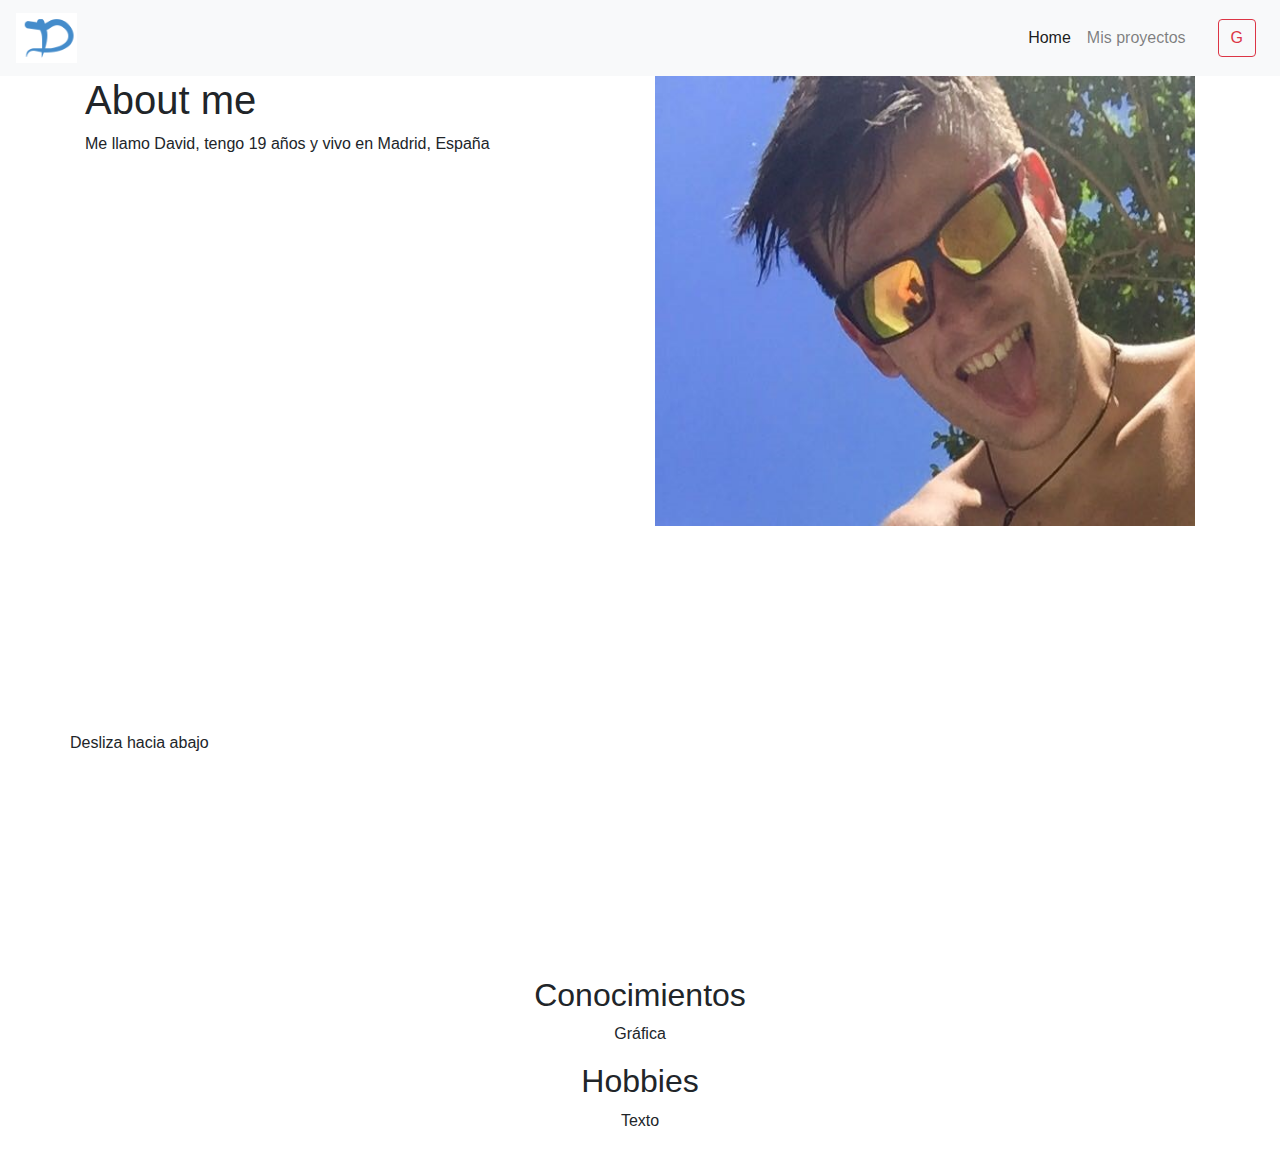
==== index.html @ 9409df94 "Initial commit" ====
<!DOCTYPE html>
<html lang="es">
<head>
    <meta charset="utf-8">
    <meta http-equiv="X-UA-Compatible" content="IE=edge">
    <meta name="viewport" content="width=device-width, initial-scale=1">
    <!-- Los 3 metatags de arriba deben ir al principio del head -->
    <title>About me</title>
    <!-- Incluye el css de Bootstrap -->
    <link href="css/bootstrap.min.css" rel="stylesheet">
    <!-- Incluye nuestro propio CSS -->
    <link href="css/styles.css" rel="stylesheet">
    <link href="css/estilos.css" rel="stylesheet">
    <!-- Este código es necesario si queremos dar soporte a IE8 -->
    <!-- WARNING: Respond.js doesn't work if you view the page via file:// -->
    <!--[if lt IE 9]>
    <script src="https://oss.maxcdn.com/html5shiv/3.7.2/html5shiv.min.js"></script>
    <script src="https://oss.maxcdn.com/respond/1.4.2/respond.min.js"></script>
    <![endif]-->
</head>
<body>
<nav class="navbar navbar-expand-lg sticky-top navbar-light bg-light">
    <a class="navbar-brand" href="#">
        <img src="img/icon.png" alt="">
    </a>    <button class="navbar-toggler" type="button" data-toggle="collapse" data-target="#navbarSupportedContent" aria-controls="navbarSupportedContent" aria-expanded="false" aria-label="Toggle navigation">
        <span class="navbar-toggler-icon"></span>
    </button>

    <div class="collapse navbar-collapse" id="navbarSupportedContent">
        <div class="navbar-nav ml-auto text-center align-items-center">
                <a class="nav item nav-link active" href="#">Home <span class="sr-only">(current)</span></a>
                <a class="nav item nav-link mr-lg-4" href="#">Mis proyectos</a>
                <a href="#" class="btn btn-outline-danger mt-2 mt-lg-0 mr-lg-2 w-10">G</a>

        </div>
    </div>
</nav>
<div class="container text-center">
    <div class=" main row">
        <div class="text-left col-12 col-md-4 col-lg-6">
            <h1 class="">About me</h1>
            <p>Me llamo David, tengo 19 años y vivo en Madrid, España</p>
        </div>
        <img class="h-50 img-fluid  col-12 col-md-8 col-lg-6"src="img/main.jpg" alt="">
        <p class="d-none d-md-inline-flex">Desliza hacia abajo</p>
    </div>
    <h2>Conocimientos</h2>
    <p>Gráfica</p>
    <h2>Hobbies</h2>
    <p>Texto</p>
<div>

</div>
</div>
<script src="https://ajax.googleapis.com/ajax/libs/jquery/1.11.3/jquery.min.js"></script>
<script src="js/bootstrap.min.js"></script>
</body>
</html>
---- css/estilos.css ----
.main{
    height: 100vh;
}
img{
    height: 50px;
}
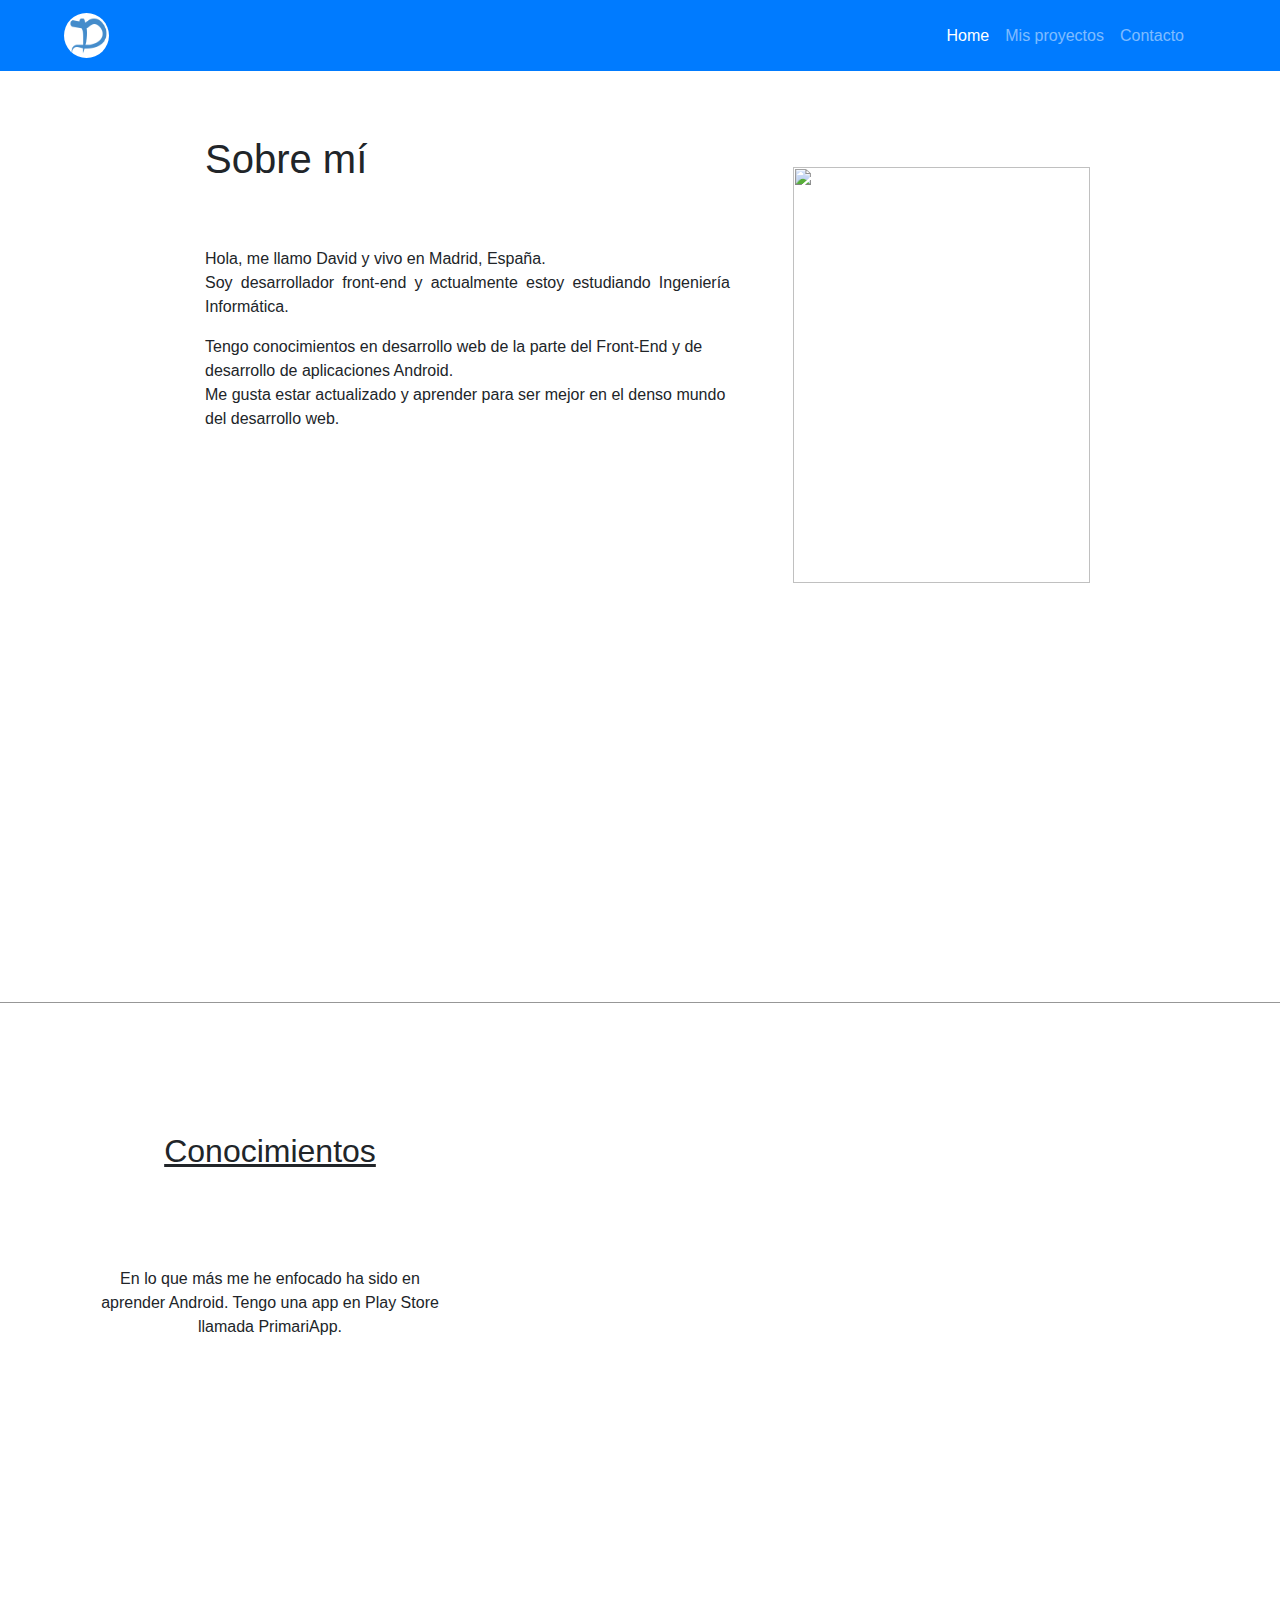
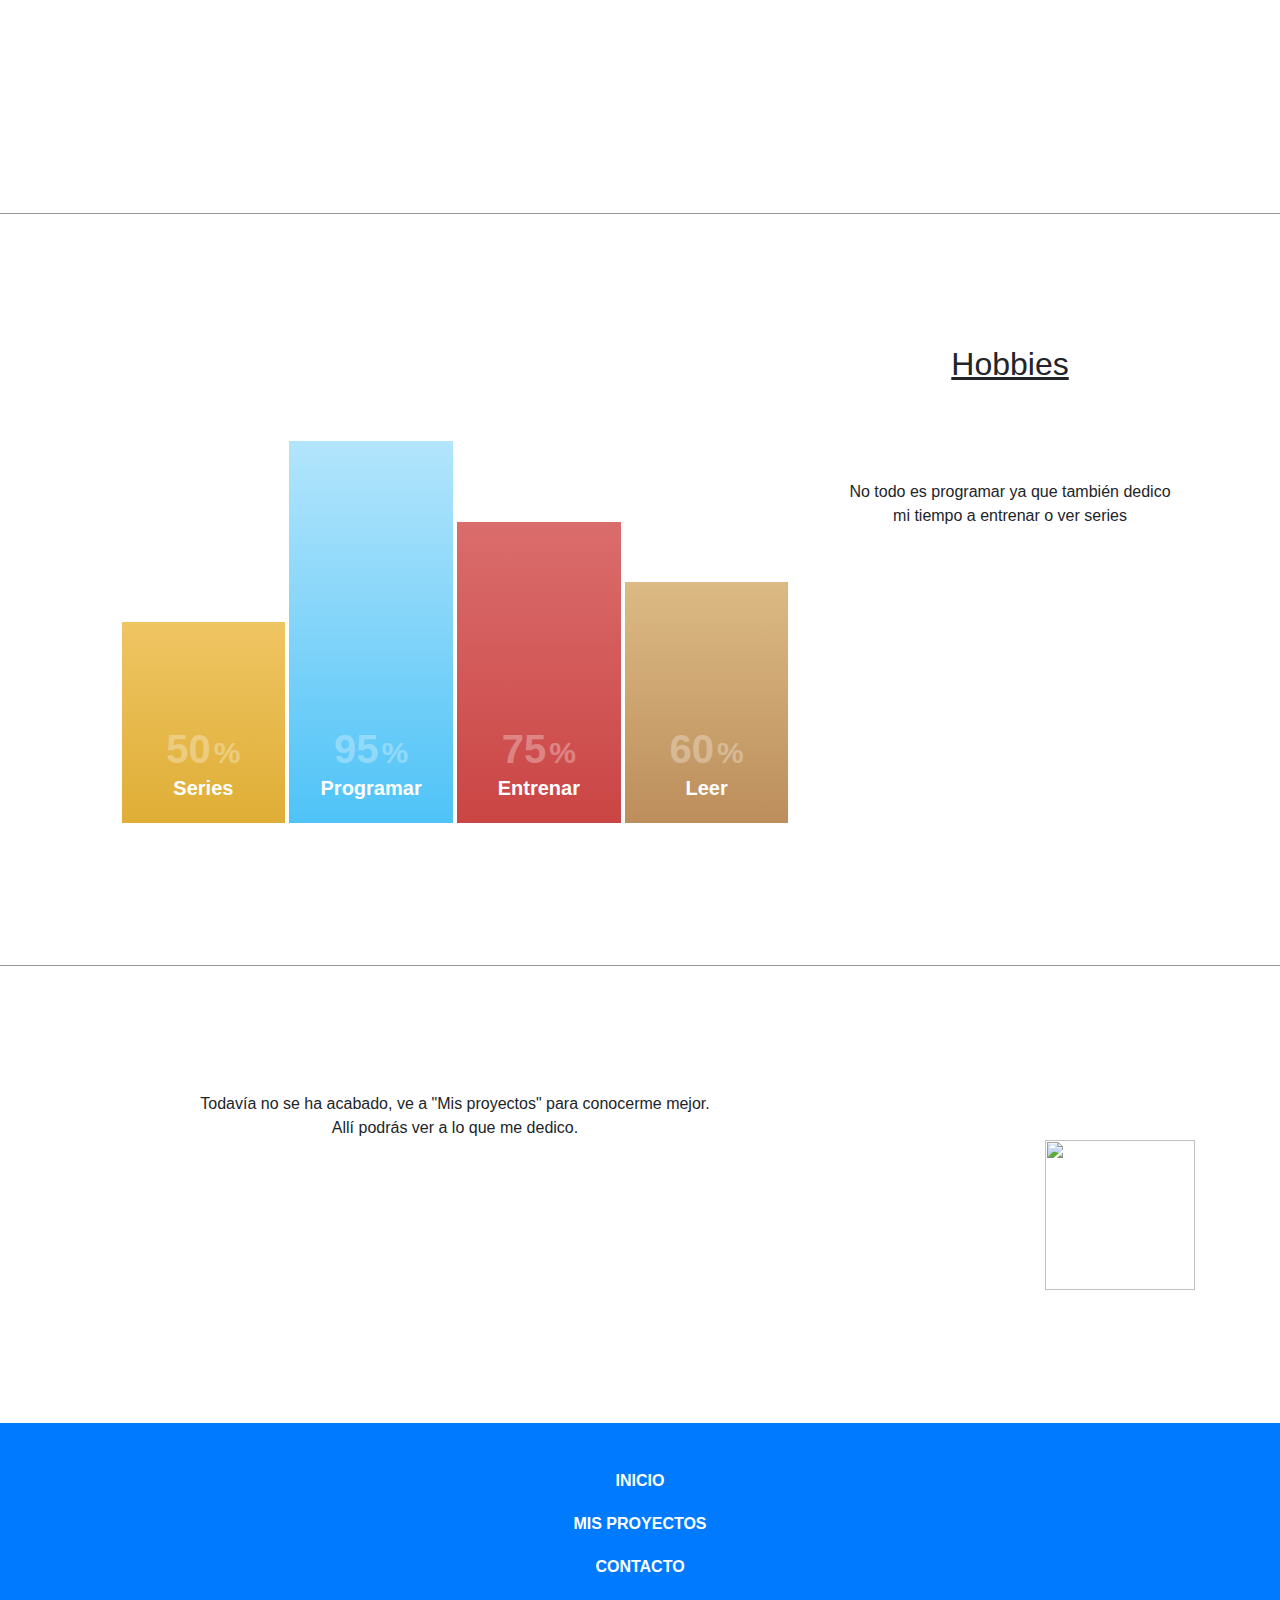
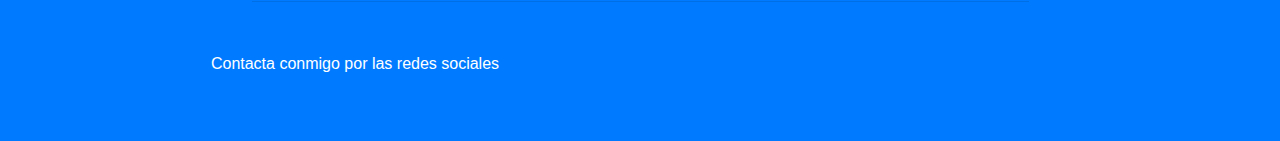
==== commit 0ef4e85a: "-Tooltip en imagenes de Mis Proyectos" ====
--- a/index.html
+++ b/index.html
@@ -4,55 +4,166 @@
     <meta charset="utf-8">
     <meta http-equiv="X-UA-Compatible" content="IE=edge">
     <meta name="viewport" content="width=device-width, initial-scale=1">
-    <!-- Los 3 metatags de arriba deben ir al principio del head -->
-    <title>About me</title>
-    <!-- Incluye el css de Bootstrap -->
+    <title>Sobre David</title>
     <link href="css/bootstrap.min.css" rel="stylesheet">
-    <!-- Incluye nuestro propio CSS -->
     <link href="css/styles.css" rel="stylesheet">
     <link href="css/estilos.css" rel="stylesheet">
-    <!-- Este código es necesario si queremos dar soporte a IE8 -->
-    <!-- WARNING: Respond.js doesn't work if you view the page via file:// -->
-    <!--[if lt IE 9]>
+    <link rel="icon" type="image/png" href="img/icon.png" />
+    <link rel="stylesheet" href="aos/aos.css" type="text/css">
+    <link rel="stylesheet" href="https://use.fontawesome.com/releases/v5.0.13/css/all.css" integrity="sha384-DNOHZ68U8hZfKXOrtjWvjxusGo9WQnrNx2sqG0tfsghAvtVlRW3tvkXWZh58N9jp" crossorigin="anonymous">
     <script src="https://oss.maxcdn.com/html5shiv/3.7.2/html5shiv.min.js"></script>
     <script src="https://oss.maxcdn.com/respond/1.4.2/respond.min.js"></script>
-    <![endif]-->
+    <link rel="stylesheet" href="https://stackpath.bootstrapcdn.com/bootstrap/4.1.1/css/bootstrap.min.css" integrity="sha384-WskhaSGFgHYWDcbwN70/dfYBj47jz9qbsMId/iRN3ewGhXQFZCSftd1LZCfmhktB" crossorigin="anonymous">
+    <script type="text/javascript" src="https://www.gstatic.com/charts/loader.js"></script>
+    <script type="text/javascript" src="js/index.js"></script>
+
 </head>
 <body>
-<nav class="navbar navbar-expand-lg sticky-top navbar-light bg-light">
-    <a class="navbar-brand" href="#">
-        <img src="img/icon.png" alt="">
+<nav data-aos="slide-down" data-aos-duration="800" class="navbar navbar-expand-lg sticky-top navbar-dark bg-primary ">
+    <a class="navbar-brand" href="index.html">
+        <img class="rounded-circle ml-sm-3 ml-md-4 ml-lg-5 img_icono"src="img/icon.png" alt="">
     </a>    <button class="navbar-toggler" type="button" data-toggle="collapse" data-target="#navbarSupportedContent" aria-controls="navbarSupportedContent" aria-expanded="false" aria-label="Toggle navigation">
         <span class="navbar-toggler-icon"></span>
     </button>
 
-    <div class="collapse navbar-collapse" id="navbarSupportedContent">
+    <div class="collapse navbar-collapse mr-5" id="navbarSupportedContent">
         <div class="navbar-nav ml-auto text-center align-items-center">
-                <a class="nav item nav-link active" href="#">Home <span class="sr-only">(current)</span></a>
-                <a class="nav item nav-link mr-lg-4" href="#">Mis proyectos</a>
-                <a href="#" class="btn btn-outline-danger mt-2 mt-lg-0 mr-lg-2 w-10">G</a>
+                <a class="nav item nav-link active" href="index.html">Home <span class="sr-only">(current)</span></a>
+                <a class="nav item nav-link" href="misProyectos.html">Mis proyectos</a>
+                <a class="nav item nav-link mr-lg-4" href="Contacto/contacto.html">Contacto</a>
 
         </div>
     </div>
 </nav>
-<div class="container text-center">
-    <div class=" main row">
-        <div class="text-left col-12 col-md-4 col-lg-6">
-            <h1 class="">About me</h1>
-            <p>Me llamo David, tengo 19 años y vivo en Madrid, España</p>
+<div class="text-center d-flex flex-column justify-content-center align-items-center">
+    <div class="container main row mt-2 mt-md-3 mt-lg-5 d-flex justify-content-center align-items-stretch">
+        <div data-aos="fade-right" data-aos-duration="1500" class="text-left col-12 col-md-5 col-lg-6">
+            <h1 class="mt-3 mb-md-5 pb-3">Sobre mí</h1>
+            <p class="text-justify">Hola, me llamo David y vivo en Madrid, España.<br>
+            Soy desarrollador front-end y actualmente estoy estudiando Ingeniería Informática.</p>
+            <p class="d-none d-md-block">Tengo conocimientos en desarrollo web de la parte del Front-End y de desarrollo de aplicaciones Android.
+                <br>Me gusta estar actualizado y aprender para ser mejor en el denso mundo del desarrollo web.</p>
+
         </div>
-        <img class="h-50 img-fluid  col-12 col-md-8 col-lg-6"src="img/main.jpg" alt="">
-        <p class="d-none d-md-inline-flex">Desliza hacia abajo</p>
+        <img height="416" width="297" data-aos="zoom-in-left" data-aos-duration="1500" class=" mb-5 mt-5 ml-md-5 "  data-toggle="tooltip" data-placement="left" title="Este soy yo" src="img/main.jpeg" alt="">
+        <p data-aos="fade-left" data-aos-duration="1500" class="d-md-none">Tengo conocimientos en desarrollo web de la parte del Front-End y de desarrollo de aplicaciones Android.
+            <br>Me gusta estar actualizado y aprender para ser mejor en el denso mundo del desarrollo web.</p>
+
     </div>
-    <h2>Conocimientos</h2>
-    <p>Gráfica</p>
-    <h2>Hobbies</h2>
-    <p>Texto</p>
-<div>
 
+
+
+
+    <div class="main row d-flex w-100 justify-content-center align-items-center" >
+        <hr class="w-100" style="background: darkgray; padding: 0 15%;">
+        <div class="container row ">
+            <div class=" col-lg-4">
+                <h2 data-aos="zoom-in-up" data-aos-duration="1500"><u>Conocimientos</u></h2>
+                <p data-aos="zoom-in-up" data-aos-duration="1500" class="d-none d-lg-block mt-lg-5 pt-lg-5">En lo que más me he enfocado ha sido en aprender Android. Tengo una app en Play Store llamada PrimariApp.</p>
+            </div>
+            <div data-aos="zoom-in" data-aos-duration="1500" id="grafico" class=" col-lg-8 grafico d-flex justify-content-center" style="width: 100%;"></div>
+        </div>
+    </div>
+
+    <div id="bar-chart" class="main w-100 row d-flex w-100 justify-content-center align-items-center" >
+        <hr class="w-100" style="background: darkgray; padding: 0 15%;">
+        <div class="container row ">
+            <div class="col-12 col-lg-4 order-lg-2">
+                <h2 data-aos="zoom-in-up" data-aos-duration="1500"><u>Hobbies</u></h2>
+                <p data-aos="zoom-in-up" data-aos-duration="1500" class="d-none d-lg-block mt-lg-5 pt-lg-5">No todo es programar ya que también dedico mi tiempo a entrenar o ver series</p>
+
+            </div>
+            <div data-aos="fade-up" data-aos-duration="1500" class="col-12 col-lg-8">
+            <ul class="bar-chart mt-5 pt-5 mb-5">
+                <li  id="yellow" class="yellow p-50">
+                    <div class="percent">50<span>%</span></div>
+                    <div class="skill">Series</div>
+                </li>
+                <li id="pink" class="blue p-95">
+                    <div class="percent">95<span>%</span></div>
+                    <div class="skill">Programar</div>
+                </li>
+                <li id="gold" class="red p-75">
+                    <div class="percent">75<span>%</span></div>
+                    <div class="skill">Entrenar</div>
+                </li>
+                <li id="brown" class="brown p-60">
+                    <div class="percent">60<span>%</span></div>
+                    <div class="skill">Leer</div>
+            </ul>
+            </div>
+        </div>
+    </div>
+    <div class="row w-100" style="min-height: 50vh">
+        <hr class="w-100" style="background: darkgray; padding: 0 15%;">
+        <div class="container">
+            <p data-aos="fade-up" data-aos-duration="1500" class="col-sm-12 col-md-8 mt-md-auto mb-md-auto">
+                Todavía no se ha acabado, ve a "Mis proyectos" para conocerme mejor.<br>
+                Allí podrás ver a lo que me dedico.
+            </p>
+            <a href="misProyectos.html"  class="mt-3 mt-md-auto mb-md-auto iconoPrimariApp float-md-right"><img data-aos="fade-up" data-aos-duration="1500" class="img-fluid  img-main iconoPrimariApp"  data-toggle="tooltip" data-placement="right" title="Pulsa para ir a Mis Proyectos" src="img/icono_primariApp.png" alt=""></a>
+        </div>
+    </div>
 </div>
-</div>
-<script src="https://ajax.googleapis.com/ajax/libs/jquery/1.11.3/jquery.min.js"></script>
-<script src="js/bootstrap.min.js"></script>
+
+
+
+<footer class="font-small mt-4 bg-primary">
+    <div class="container">
+        <div class="row text-center d-flex justify-content-center pt-4 pt-lg-5">
+
+            <div class="col-12 mb-3">
+                <h6 class="text-uppercase  font-weight-bold">
+                    <a class="text-white" href="index.html">Inicio</a>
+                </h6>
+            </div>
+            <div class="col-12 mb-3">
+                <h6 class="text-uppercase font-weight-bold">
+                    <a class="text-white" href="misProyectos.html">Mis proyectos</a>
+                </h6>
+            </div>
+            <div class="col-12 mb-3">
+                <h6 class="text-uppercase font-weight-bold">
+                    <a class="text-white" href="Contacto/contacto.html">Contacto</a>
+                </h6>
+            </div>
+
+
+        </div>
+        <hr class="rgba-white" style="margin: 0 15%;">
+
+        <div class="pb-3 pb-md-4 pb-lg-5 row d-flex text-center justify-content-center ">
+
+            <div class="col-6 mt-5">
+                <p class="text-white " style="line-height: 1.7rem">Contacta conmigo por las redes sociales</p>
+            </div>
+            <div class="col-6 mt-5">
+                <div class="d-flex justify-content-center">
+                    <a class="gplus-ic ">
+                        <i class="fab fa-google-plus fa-lg white-text m-2 mr-md-4 fa-2x" style="color:white">  </i>
+                    </a>
+                    <a class="li-ic ">
+                        <i class="fab fa-linkedin fa-lg white-text m-2 mr-md-4 fa-2x" style="color:white"> </i>
+                    </a>
+                    <a class="ins-ic ">
+                        <i class="fab fa-instagram fa-lg white-text m-2 mr-md-4 fa-2x" style="color:white"> </i>
+                    </a>
+                </div>
+            </div>
+        </div>
+    </div>
+</footer>
+<script src="https://code.jquery.com/jquery-3.3.1.slim.min.js" integrity="sha384-q8i/X+965DzO0rT7abK41JStQIAqVgRVzpbzo5smXKp4YfRvH+8abtTE1Pi6jizo" crossorigin="anonymous"></script>
+<script src="https://cdnjs.cloudflare.com/ajax/libs/popper.js/1.14.3/umd/popper.min.js" integrity="sha384-ZMP7rVo3mIykV+2+9J3UJ46jBk0WLaUAdn689aCwoqbBJiSnjAK/l8WvCWPIPm49" crossorigin="anonymous"></script>
+<script src="https://stackpath.bootstrapcdn.com/bootstrap/4.1.1/js/bootstrap.min.js" integrity="sha384-smHYKdLADwkXOn1EmN1qk/HfnUcbVRZyYmZ4qpPea6sjB/pTJ0euyQp0Mk8ck+5T" crossorigin="anonymous"></script>
+<script>
+    $(function () {
+        $('[data-toggle="tooltip"]').tooltip()
+    })
+</script>
+<script src="aos/aos.js"></script>
+<script type="text/javascript">
+    AOS.init();
+</script>
 </body>
-</html>+</html>
--- a/css/estilos.css
+++ b/css/estilos.css
@@ -1,6 +1,365 @@
 .main{
-    height: 100vh;
-}
-img{
-    height: 50px;
-}+    min-height: 90vh;
+}
+.img_icono{
+    height: 45px;
+    width: 45px;
+
+}
+.img-main{
+    height: 416px;
+    width: 297px;
+}
+
+.tooltip {
+    position: relative;
+    display: inline-block;
+}
+
+.tooltip .tooltiptext {
+    visibility: hidden;
+    width: 140px;
+    background-color: #555;
+    color: #fff;
+    text-align: center;
+    border-radius: 6px;
+    padding: 5px;
+    position: absolute;
+    z-index: 1;
+    bottom: 150%;
+    left: 50%;
+    margin-left: -75px;
+    opacity: 0;
+    transition: opacity 0.3s;
+}
+
+.tooltip .tooltiptext::after {
+    content: "";
+    position: absolute;
+    top: 100%;
+    left: 50%;
+    margin-left: -5px;
+    border-width: 5px;
+    border-style: solid;
+    border-color: #555 transparent transparent transparent;
+}
+
+.tooltip:hover .tooltiptext {
+    visibility: visible;
+    opacity: 1;
+}
+
+#grafico{
+    height: 550px;
+    width: 550px;
+}
+.bar-chart li {
+    display: inline-block;
+    height: 100%;
+    text-align: center;
+    color: #FFF;
+    position: relative;
+    vertical-align: bottom;
+
+}
+.iconoPrimariApp{
+    width: 150px;
+    height: 150px;
+}
+.iconoCambridge{
+    height: 150px;
+    width: 119px;
+}
+
+
+.element {
+    height: 250px;
+    width: 250px;
+    margin: 0 auto;
+    animation-name: stretch;
+    animation-duration: 1.5s;
+    animation-timing-function: ease-out;
+    animation-direction: alternate;
+    animation-iteration-count: 1;
+    animation-fill-mode: none;
+    animation-play-state: running;
+}
+
+@keyframes stretch {
+    0% {
+        transform: scale(.3);
+        background-color: red;
+        border-radius: 100%;
+    }
+    50% {
+        background-color: orange;
+    }
+    100% {
+        transform: scale(1.5);
+        background-color: yellow;
+    }
+}
+
+@keyframes example {
+    0%   {background-color:red; left:0px; top:0px;}
+    25%  {background-color:yellow; left:200px; top:0px;}
+    50%  {background-color:blue; left:200px; top:200px;}
+    75%  {background-color:green; left:0px; top:200px;}
+    100% {background-color:red; left:0px; top:0px;}
+}
+
+/* The element to apply the animation to */
+#prueba {
+    width: 100px;
+    height: 100px;
+    position: relative;
+    background-color: red;
+    animation-name: example;
+    animation-duration: 4s;
+}
+
+
+
+
+@media ( min-width: 960px ) {
+
+    .percent {
+        font-size: 40px;
+    }
+    .percent span {
+        font-size: 30px;
+    }
+    .skill{
+        font-size: 20px;
+    }
+
+    .bar-chart li {
+        font-weight: bold;
+        width: 23%;
+
+    }
+    .bar-chart{
+        height: 450px;
+    }
+}
+
+@media ( max-width: 960px ) {
+
+    .percent {
+        font-size: 40px;
+    }
+    .percent span {
+        font-size: 30px;
+    }
+    .skill{
+        font-size: 18px;
+    }
+
+    .bar-chart li {
+        font-weight: bold;
+        width: 23%;
+        margin-right: 1%;
+    }
+    .bar-chart{
+        height: 350px;
+    }
+}
+
+
+@media ( max-width: 768px ) {
+
+    .percent {
+        font-size: 34px;
+    }
+    .percent span {
+        font-size: 28px;
+    }
+    .skill{
+        font-size: 16px;
+    }
+
+    .bar-chart li {
+        font-weight: normal;
+        width: 23%;
+    }
+    .bar-chart{
+        height: 350px;
+    }
+    .iconoPrimariApp{
+        width: 100px;
+        height: 100px;
+    }
+    .iconoCambridge{
+        height: 100px;
+        width: 79px;
+    }
+}
+
+@media ( max-width: 514px ) {
+
+    .percent {
+        font-size: 26px;
+    }
+    .percent span {
+        font-size: 16px;
+    }
+    .skill{
+        font-size: 18px;
+    }
+    .bar-chart li {
+        font-weight: normal;
+        width: 22%;
+    }
+    .bar-chart{
+        height: 300px;
+    }
+
+}
+
+@media ( max-width: 480px ) {
+    #grafico{
+        height: 320px;
+        width: 320px;
+    }
+    .percent {
+        font-size: 24px;
+    }
+    .percent span {
+        font-size: 15px;
+    }
+    .skill{
+        font-size: 16px;
+    }
+    .bar-chart li {
+        font-weight: normal;
+        width: 22%;
+    }
+    .bar-chart{
+        height: 280px;
+    }
+
+}
+
+@media ( max-width: 420px ) {
+
+    .percent {
+        font-size: 24px;
+    }
+    .percent span {
+        font-size: 15px;
+    }
+    .skill{
+        font-size: 12px;
+    }
+    .bar-chart li {
+        font-weight: normal;
+        width: 22%;
+    }
+    .bar-chart{
+        height: 280px;
+    }
+}
+
+
+
+
+@media ( max-width: 320px ) {
+    #grafico{
+        height: 300px;
+        width: 300px;
+    }
+    .percent {
+        font-size: 20px;
+    }
+    .percent span {
+        font-size: 13px;
+    }
+    .skill{
+        font-size: 10px;
+    }
+    .bar-chart li {
+        font-weight: normal;
+        width: 22%;
+    }
+    .bar-chart{
+        height: 200px;
+    }
+}
+
+
+
+
+.bar-chart {
+    list-style: none;
+    position: relative;
+    padding: 0;
+    margin: 0px;
+    /* Y Axis */
+}
+
+.bar-chart li:nth-child(6n) {
+    margin-right: 0;
+}
+.bar-chart .percent {
+    opacity: 0.3;
+    position: absolute;
+    bottom: 50px;
+    width: 100%;
+    line-height: 1em;
+}
+.bar-chart .percent span {
+    padding-left: 3px;
+}
+.bar-chart .skill {
+    position: absolute;
+    bottom: 20px;
+    width: 100%;
+}
+.bar-chart .p-50 {
+    height: 50%;
+}
+.bar-chart .p-60 {
+    height: 60%;
+}
+
+.bar-chart .p-75 {
+    height: 75%;
+}
+
+.bar-chart .p-95 {
+    height: 95%;
+}
+
+.bar-chart .blue {
+    border-color: #4FC3F7;
+    background-color: #B3E5FC;
+    background-image: -webkit-gradient(linear, left bottom, left top, color-stop(0, #4FC3F7), color-stop(1, #B3E5FC));
+    background-image: -ms-linear-gradient(bottom, #4FC3F7, #B3E5FC);
+    /*background-image: -webkit-linear-gradient(bottom, @start, @stop);*/
+    background-image: -o-linear-gradient(bottom, #4FC3F7, #B3E5FC);
+}
+.bar-chart .yellow {
+    border-color: #e7af30;
+    background-color: #efc563;
+    background-image: -webkit-gradient(linear, left bottom, left top, color-stop(0, #dfae36), color-stop(1, #efc563));
+    background-image: -ms-linear-gradient(bottom, #dfae36, #efc563);
+    /*background-image: -webkit-linear-gradient(bottom, @start, @stop);*/
+    background-image: -o-linear-gradient(bottom, #dfae36, #efc563);
+}
+.bar-chart .brown {
+    border-color: #dcb386;
+    background-color: #dcba83;
+    background-image: -webkit-gradient(linear, left bottom, left top, color-stop(0, #bc8e5b), color-stop(1, #dcba83));
+    background-image: -ms-linear-gradient(bottom, #bc8e5b, #dcba83);
+    /*background-image: -webkit-linear-gradient(bottom, @start, @stop);*/
+    background-image: -o-linear-gradient(bottom, #bc8e5b, #dcba83);
+}
+.bar-chart .red {
+    border-color: #e14949;
+    background-color: #da6d6c;
+    background-image: -webkit-gradient(linear, left bottom, left top, color-stop(0, #ca4544), color-stop(1, #da6d6c));
+    background-image: -ms-linear-gradient(bottom, #ca4544, #da6d6c);
+    /*background-image: -webkit-linear-gradient(bottom, @start, @stop);*/
+    background-image: -o-linear-gradient(bottom, #ca4544, #da6d6c);
+}
+
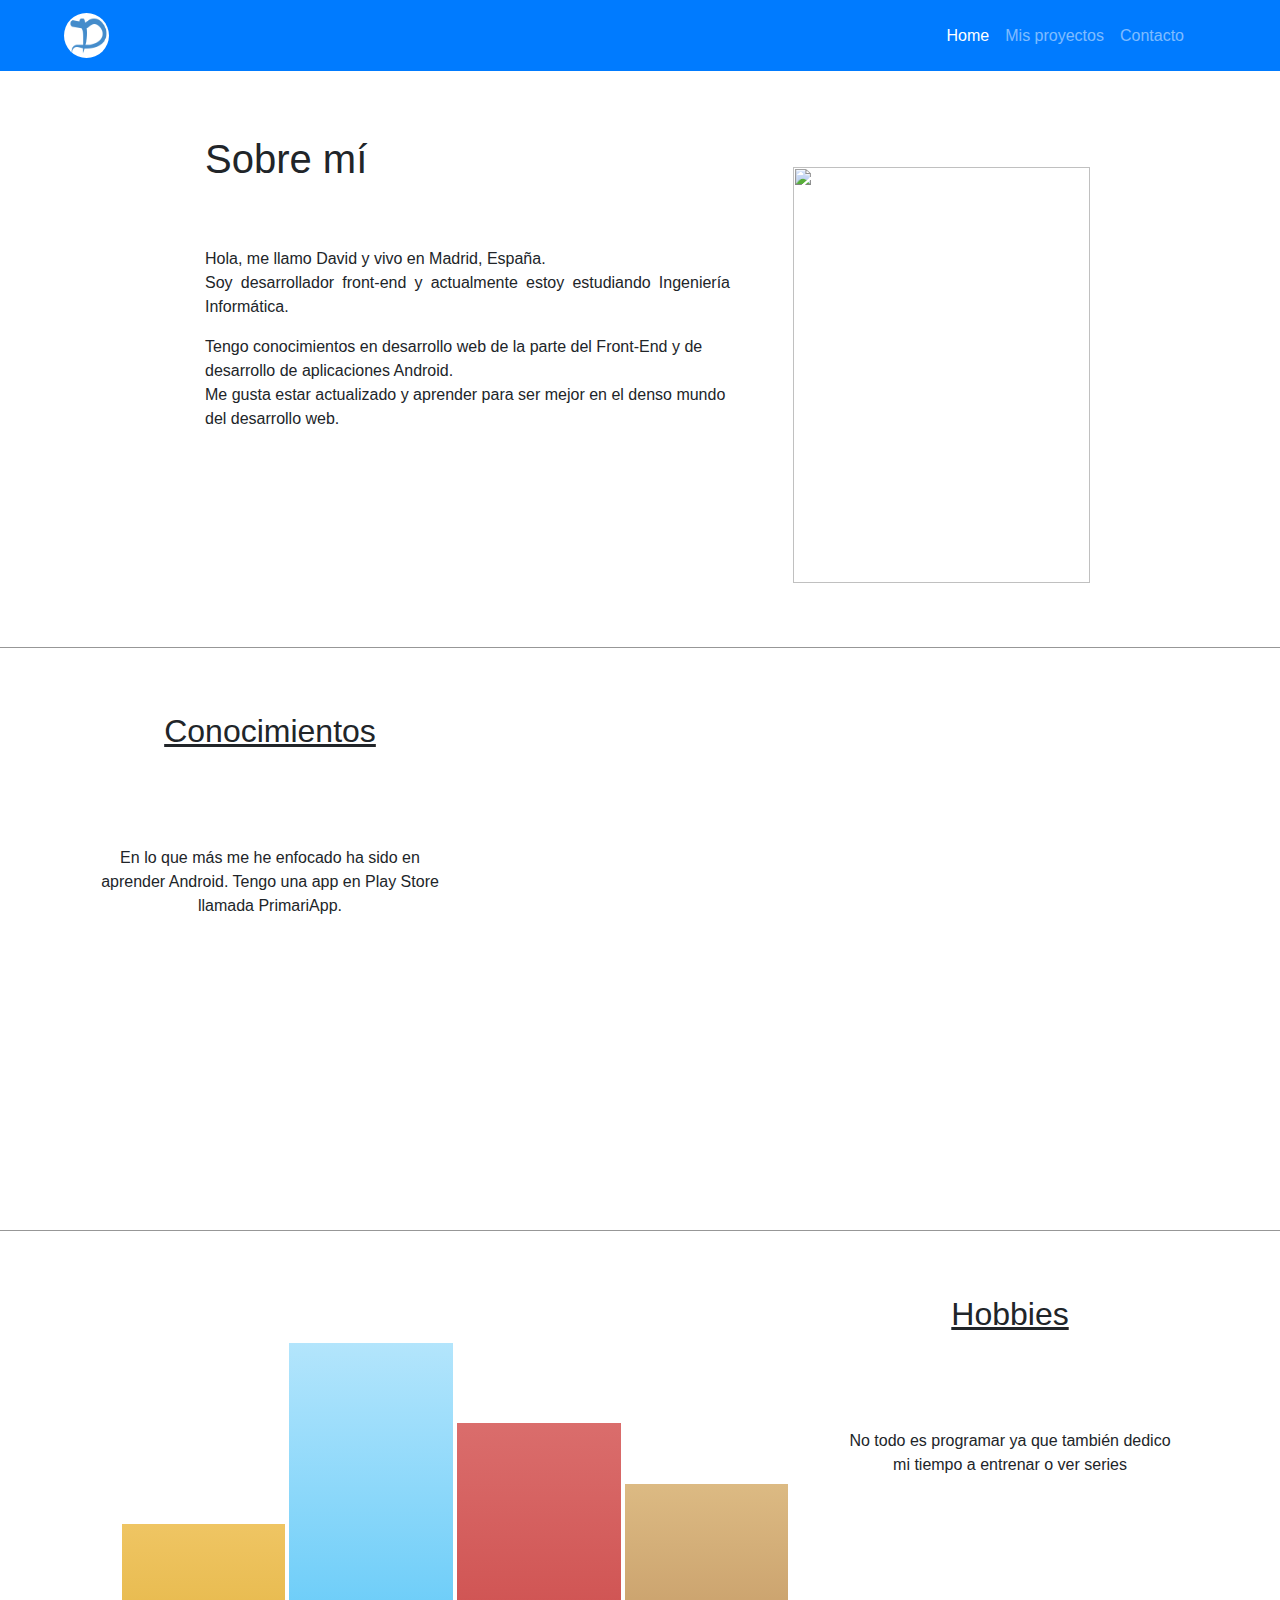
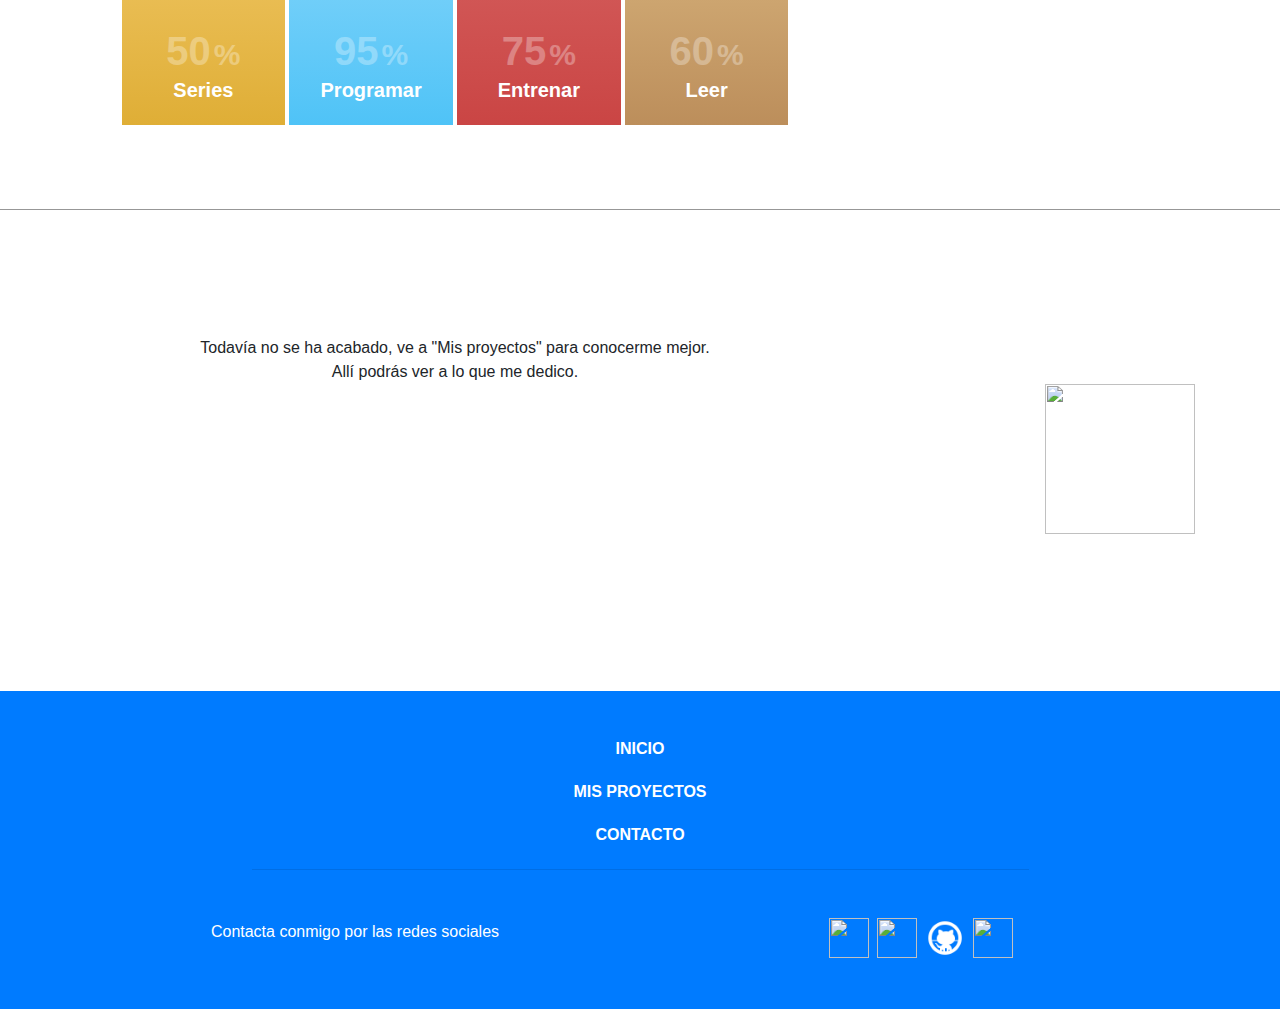
==== commit 7f318321: "-Web terminada, falta que funcione en firebase" ====
--- a/index.html
+++ b/index.html
@@ -19,7 +19,7 @@
 
 </head>
 <body>
-<nav data-aos="slide-down" data-aos-duration="800" class="navbar navbar-expand-lg sticky-top navbar-dark bg-primary ">
+<nav class="navbar navbar-expand-lg sticky-top navbar-dark bg-primary ">
     <a class="navbar-brand" href="index.html">
         <img class="rounded-circle ml-sm-3 ml-md-4 ml-lg-5 img_icono"src="img/icon.png" alt="">
     </a>    <button class="navbar-toggler" type="button" data-toggle="collapse" data-target="#navbarSupportedContent" aria-controls="navbarSupportedContent" aria-expanded="false" aria-label="Toggle navigation">
@@ -54,11 +54,11 @@
 
 
 
-    <div class="main row d-flex w-100 justify-content-center align-items-center" >
+    <div class="main row d-flex w-100 justify-content-center align-items-center " >
         <hr class="w-100" style="background: darkgray; padding: 0 15%;">
         <div class="container row ">
             <div class=" col-lg-4">
-                <h2 data-aos="zoom-in-up" data-aos-duration="1500"><u>Conocimientos</u></h2>
+                <h2 class="mt-2 mt-md-3 mt-lg-5" data-aos="zoom-in-up" data-aos-duration="1500"><u>Conocimientos</u></h2>
                 <p data-aos="zoom-in-up" data-aos-duration="1500" class="d-none d-lg-block mt-lg-5 pt-lg-5">En lo que más me he enfocado ha sido en aprender Android. Tengo una app en Play Store llamada PrimariApp.</p>
             </div>
             <div data-aos="zoom-in" data-aos-duration="1500" id="grafico" class=" col-lg-8 grafico d-flex justify-content-center" style="width: 100%;"></div>
@@ -69,7 +69,7 @@
         <hr class="w-100" style="background: darkgray; padding: 0 15%;">
         <div class="container row ">
             <div class="col-12 col-lg-4 order-lg-2">
-                <h2 data-aos="zoom-in-up" data-aos-duration="1500"><u>Hobbies</u></h2>
+                <h2 class="mt-2 mt-md-3 mt-lg-5" data-aos="zoom-in-up" data-aos-duration="1500"><u>Hobbies</u></h2>
                 <p data-aos="zoom-in-up" data-aos-duration="1500" class="d-none d-lg-block mt-lg-5 pt-lg-5">No todo es programar ya que también dedico mi tiempo a entrenar o ver series</p>
 
             </div>
@@ -105,9 +105,8 @@
         </div>
     </div>
 </div>
-
-
-
+<input type="text" class="hide" value="d4vidfun@gmail.com" id="myInput">
+<p class="tooltip"></p>
 <footer class="font-small mt-4 bg-primary">
     <div class="container">
         <div class="row text-center d-flex justify-content-center pt-4 pt-lg-5">
@@ -139,23 +138,28 @@
             </div>
             <div class="col-6 mt-5">
                 <div class="d-flex justify-content-center">
-                    <a class="gplus-ic ">
-                        <i class="fab fa-google-plus fa-lg white-text m-2 mr-md-4 fa-2x" style="color:white">  </i>
-                    </a>
-                    <a class="li-ic ">
-                        <i class="fab fa-linkedin fa-lg white-text m-2 mr-md-4 fa-2x" style="color:white"> </i>
-                    </a>
-                    <a class="ins-ic ">
-                        <i class="fab fa-instagram fa-lg white-text m-2 mr-md-4 fa-2x" style="color:white"> </i>
-                    </a>
+
+                    <a href="#" onclick="return false;"><img class="mr-2" data-toggle="tooltip" data-placement="top" title="Copia mi correo" src="img/mail.png" onclick="myFunction()" alt="" height="40" width="40"></a>
+                    <a href="https://www.linkedin.com/in/david-lamas-jimenez-317246167/" ><img class="mr-2" data-toggle="tooltip" data-placement="top" title="Visita mi Linkedin" src="img/linkedin.png" alt="" height="40" width="40"></a>
+                    <a href="https://github.com/david-jl" ><img class="mr-2" data-toggle="tooltip" data-placement="top" title="Visita mi Github" src="img/github.png" alt="" height="40" width="40"></a>
+                    <a href="https://www.instagram.com/d4vid_jl/?hl=es" ><img class="mr-2" data-toggle="tooltip" data-placement="top" title="Visita mi Instagram" src="img/instagram.png" alt="" height="40" width="40"></a>
+
                 </div>
             </div>
         </div>
     </div>
 </footer>
+
 <script src="https://code.jquery.com/jquery-3.3.1.slim.min.js" integrity="sha384-q8i/X+965DzO0rT7abK41JStQIAqVgRVzpbzo5smXKp4YfRvH+8abtTE1Pi6jizo" crossorigin="anonymous"></script>
 <script src="https://cdnjs.cloudflare.com/ajax/libs/popper.js/1.14.3/umd/popper.min.js" integrity="sha384-ZMP7rVo3mIykV+2+9J3UJ46jBk0WLaUAdn689aCwoqbBJiSnjAK/l8WvCWPIPm49" crossorigin="anonymous"></script>
 <script src="https://stackpath.bootstrapcdn.com/bootstrap/4.1.1/js/bootstrap.min.js" integrity="sha384-smHYKdLADwkXOn1EmN1qk/HfnUcbVRZyYmZ4qpPea6sjB/pTJ0euyQp0Mk8ck+5T" crossorigin="anonymous"></script>
+<script>
+    function myFunction() {
+        var copyText = document.getElementById("myInput");
+        copyText.select();
+        document.execCommand("copy");
+    }
+</script>
 <script>
     $(function () {
         $('[data-toggle="tooltip"]').tooltip()
@@ -164,6 +168,20 @@
 <script src="aos/aos.js"></script>
 <script type="text/javascript">
     AOS.init();
+    window.addEventListener('load', AOS.refresh)
+</script>
+<script src="https://www.gstatic.com/firebasejs/5.2.0/firebase.js"></script>
+<script>
+    // Initialize Firebase
+    var config = {
+        apiKey: "AIzaSyC_DJ3FQWsm1sb_LLSCs5in3AsviejnbyM",
+        authDomain: "about-me-d5589.firebaseapp.com",
+        databaseURL: "https://about-me-d5589.firebaseio.com",
+        projectId: "about-me-d5589",
+        storageBucket: "about-me-d5589.appspot.com",
+        messagingSenderId: "392898043907"
+    };
+    firebase.initializeApp(config);
 </script>
 </body>
 </html>
--- a/css/estilos.css
+++ b/css/estilos.css
@@ -1,5 +1,5 @@
 .main{
-    min-height: 90vh;
+    min-height: 50vh;
 }
 .img_icono{
     height: 45px;
@@ -10,7 +10,10 @@
     height: 416px;
     width: 297px;
 }
-
+.hide {
+    position:absolute;
+    left:-9999px
+}
 .tooltip {
     position: relative;
     display: inline-block;
